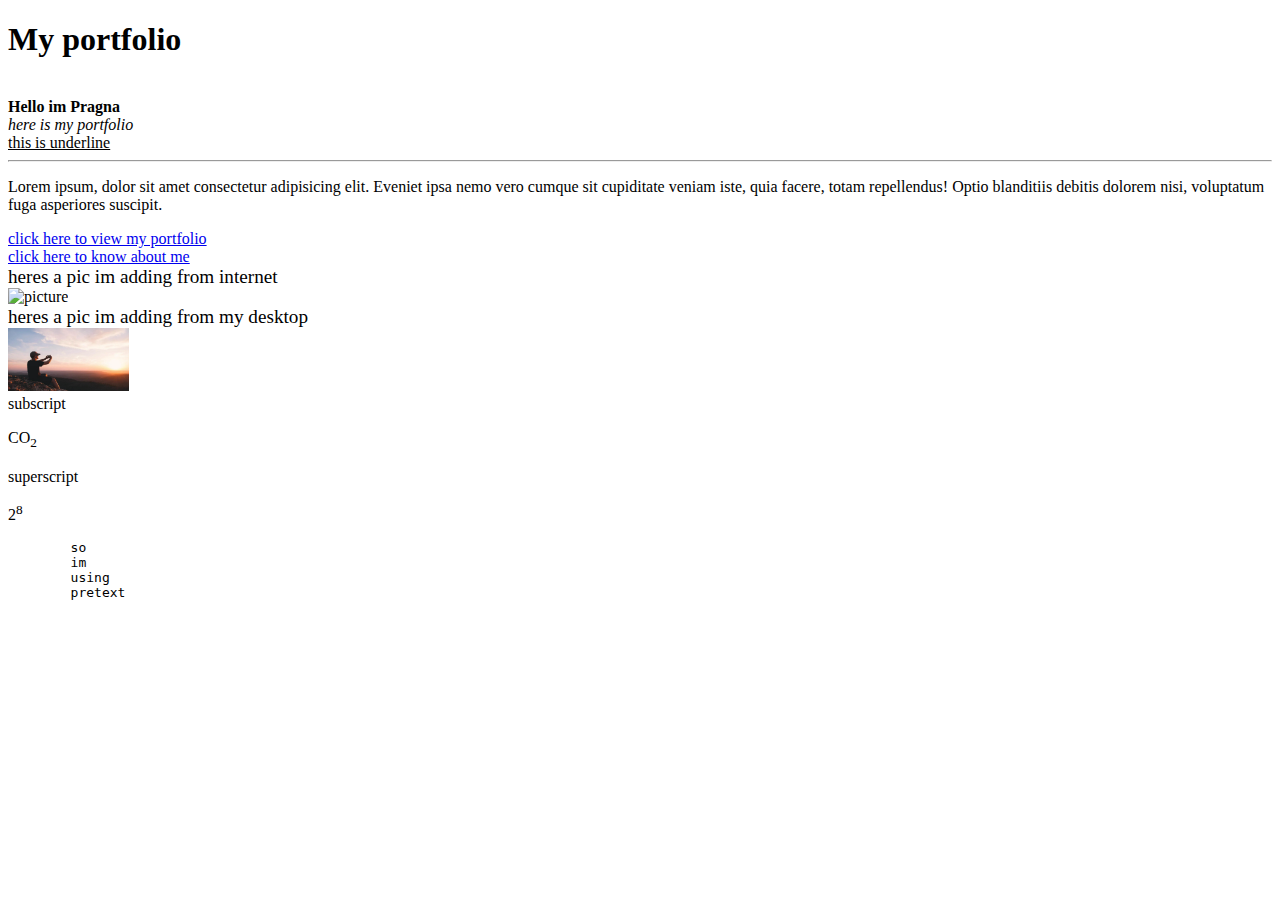
==== HTML/index.html @ a0639f35 "dfgfc" ====
<!DOCTYPE html>
<html lang="en">
<head>
    <meta charset="UTF-8">
    <meta name="viewport" content="width=device-width, initial-scale=1.0">
    <title>here comes the title</title>
</head>
<body>
    <h1>My portfolio

    </h1>
    <br>
    <b>Hello im Pragna

    </b>
    <br>

    <i>here is my portfolio</i>
    <br>
    <u>this is underline</u>
    <hr>
    <p>Lorem ipsum, dolor sit amet consectetur adipisicing elit. Eveniet ipsa nemo vero cumque sit cupiditate veniam iste, quia facere, totam repellendus! Optio blanditiis debitis dolorem nisi, voluptatum fuga asperiores suscipit.
    </p>
    <a href="https://www.behance.net/boinipragna">click here to view my portfolio</a>
    <br>
    <a href="about.html">click here to know about me</a>
    <br>
    <big>heres a pic im adding from internet</big>
    <br>
    <img src="https://hips.hearstapps.com/hmg-prod/images/dog-puppy-on-garden-royalty-free-image-1586966191.jpg?crop=0.752xw:1.00xh;0.175xw,0&resize=1200:*" alt="picture" width="121px">
    <br>
    <big>heres a pic im adding from my desktop</big>
    <br>
    <img src="man.jpg" alt="pic" width="121px">
    <br>
    subscript
    <p>CO<sub>2</sub></p>
    superscript
    <p>2<sup>8</sup></p>
    <pre>
        so 
        im 
        using 
        pretext
    </pre>

</body>

</html>
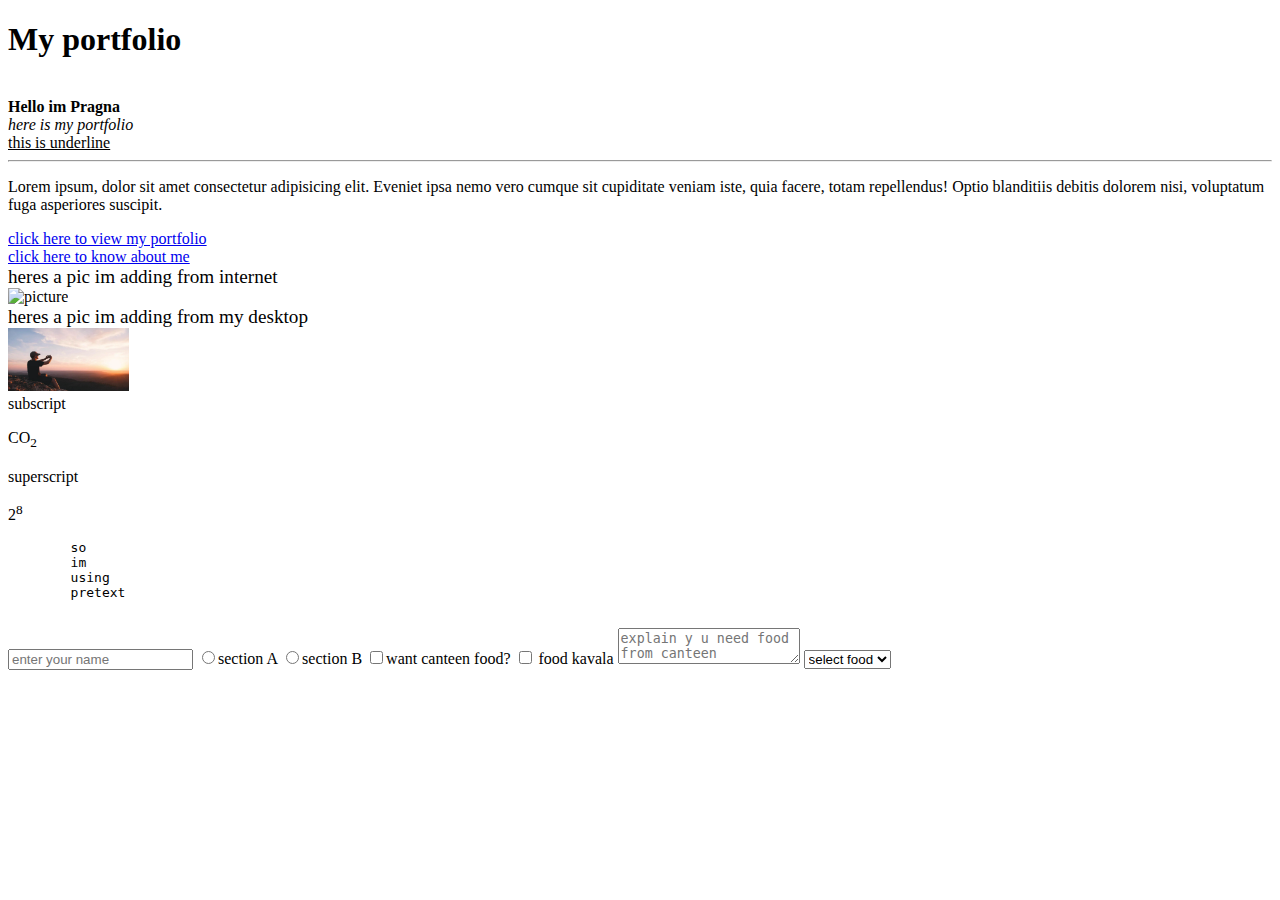
==== commit addd7560: "my practice 21-08-24" ====
--- a/HTML/index.html
+++ b/HTML/index.html
@@ -1,10 +1,12 @@
 <!DOCTYPE html>
 <html lang="en">
+
 <head>
     <meta charset="UTF-8">
     <meta name="viewport" content="width=device-width, initial-scale=1.0">
     <title>here comes the title</title>
 </head>
+
 <body>
     <h1>My portfolio
 
@@ -19,7 +21,9 @@
     <br>
     <u>this is underline</u>
     <hr>
-    <p>Lorem ipsum, dolor sit amet consectetur adipisicing elit. Eveniet ipsa nemo vero cumque sit cupiditate veniam iste, quia facere, totam repellendus! Optio blanditiis debitis dolorem nisi, voluptatum fuga asperiores suscipit.
+    <p>Lorem ipsum, dolor sit amet consectetur adipisicing elit. Eveniet ipsa nemo vero cumque sit cupiditate veniam
+        iste, quia facere, totam repellendus! Optio blanditiis debitis dolorem nisi, voluptatum fuga asperiores
+        suscipit.
     </p>
     <a href="https://www.behance.net/boinipragna">click here to view my portfolio</a>
     <br>
@@ -27,7 +31,8 @@
     <br>
     <big>heres a pic im adding from internet</big>
     <br>
-    <img src="https://hips.hearstapps.com/hmg-prod/images/dog-puppy-on-garden-royalty-free-image-1586966191.jpg?crop=0.752xw:1.00xh;0.175xw,0&resize=1200:*" alt="picture" width="121px">
+    <img src="https://hips.hearstapps.com/hmg-prod/images/dog-puppy-on-garden-royalty-free-image-1586966191.jpg?crop=0.752xw:1.00xh;0.175xw,0&resize=1200:*"
+        alt="picture" width="121px">
     <br>
     <big>heres a pic im adding from my desktop</big>
     <br>
@@ -43,6 +48,34 @@
         using 
         pretext
     </pre>
+    <form action="form.php">
+        <input type="text" placeholder="enter your name">
+        <label for="sectionaA">
+
+            <input type="radio" value="section A" name="section" id="sectionaA">section A
+
+        </label>
+        <label for="sectionaB">
+
+            <input type="radio" value="section B" name="section" id="sectionaB">section B
+
+        </label>
+        <lable for="food">
+            <input type="checkbox" id="food" name="canteen">want canteen food?
+
+        </lable>
+        <input type="checkbox" id="okauniqueid" name="canteen">
+        <label for="okauniqueid">food kavala</label>
+        <textarea name="simple text" id="explain" placeholder="explain y u need food from canteen"></textarea>
+        <select name="food" id="canteen">
+            <option value="select">select food</option>
+            <option value="pizza">pizza</option>
+            <option value="burger">burger</option>
+            <option value="chocolate">chocolate</option>
+        </select>
+
+    </form>
+
 
 </body>
 
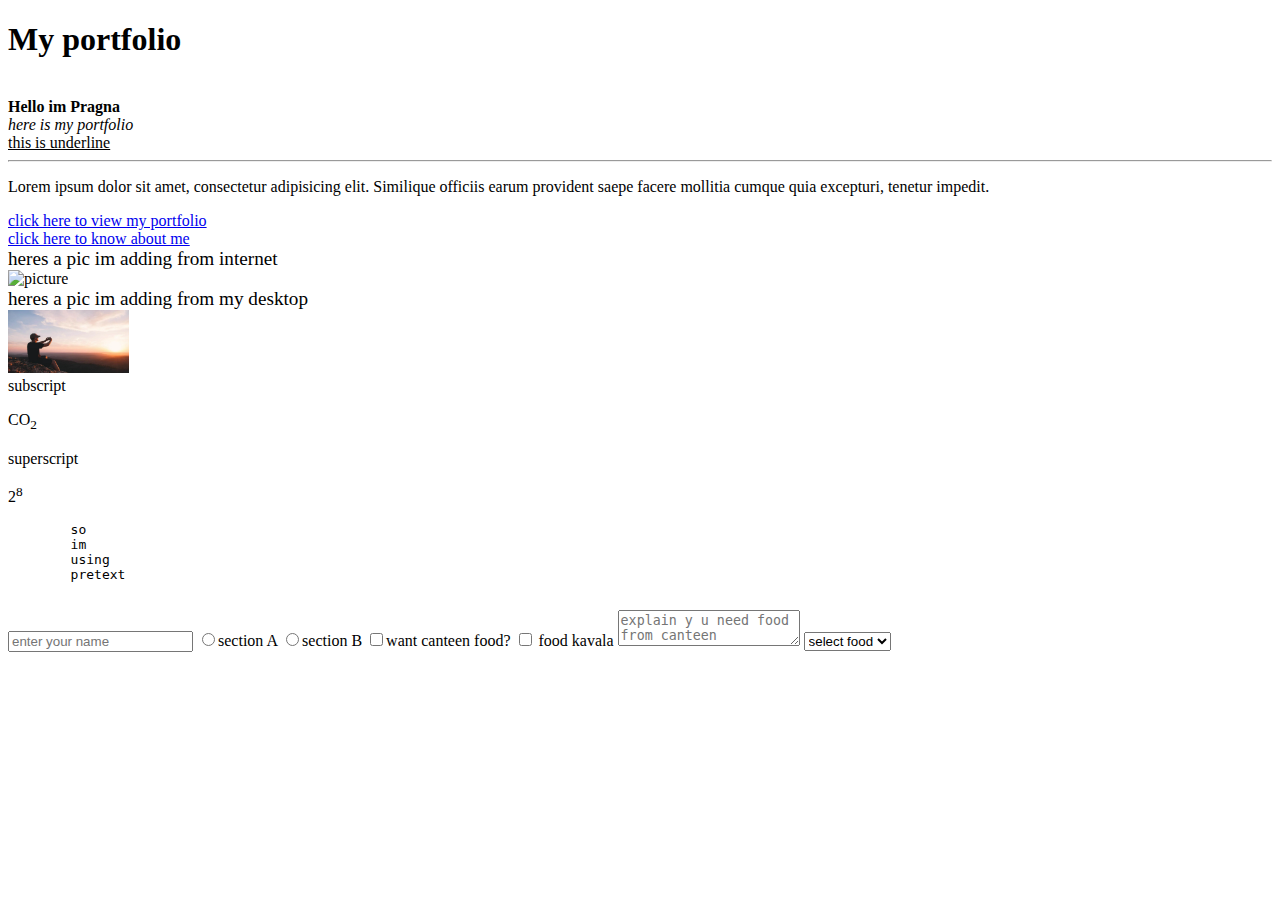
==== commit 33db4173: "started practicing css background and colours" ====
--- a/HTML/index.html
+++ b/HTML/index.html
@@ -21,9 +21,7 @@
     <br>
     <u>this is underline</u>
     <hr>
-    <p>Lorem ipsum, dolor sit amet consectetur adipisicing elit. Eveniet ipsa nemo vero cumque sit cupiditate veniam
-        iste, quia facere, totam repellendus! Optio blanditiis debitis dolorem nisi, voluptatum fuga asperiores
-        suscipit.
+    <p>Lorem ipsum dolor sit amet, consectetur adipisicing elit. Similique officiis earum provident saepe facere mollitia cumque quia excepturi, tenetur impedit.
     </p>
     <a href="https://www.behance.net/boinipragna">click here to view my portfolio</a>
     <br>
